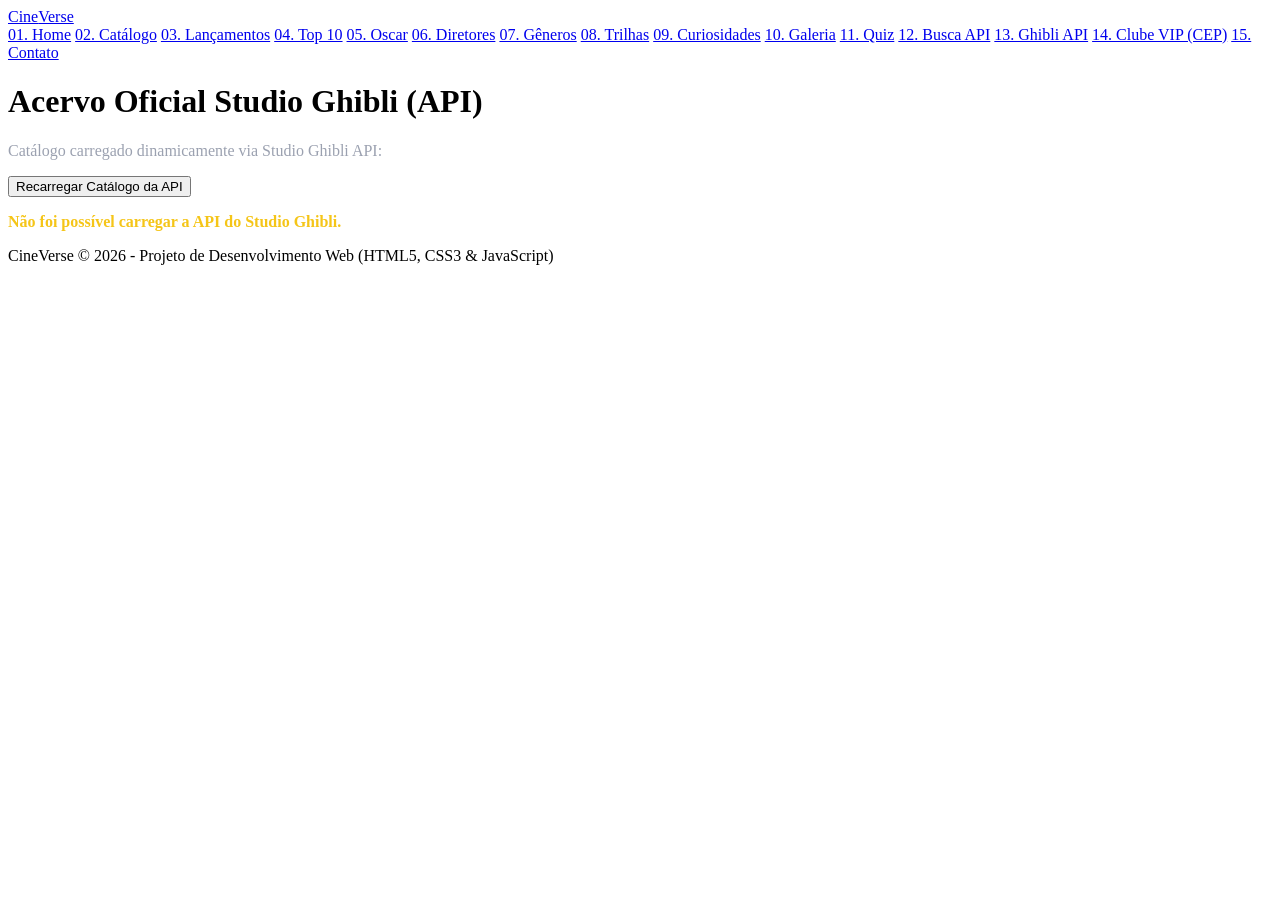
==== acervo-ghibli.html @ 9ef569cd "Add files via upload" ====
<!DOCTYPE html>
<html lang="pt-BR">
<head>
    <meta charset="UTF-8">
    <meta name="viewport" content="width=device-width, initial-scale=1.0">
    <title>Acervo Studio Ghibli (API) | CineVerse</title>
    <link rel="stylesheet" href="css/style.css">
    <style>
        .capa-ghibli {
            width: 100%;
            height: 300px;
            object-fit: cover;
            border-radius: 6px;
            margin-bottom: 12px;
        }
    </style>
</head>
<body>
    <header>
        <div id="topo-site">
            <a href="index.html" id="logo">Cine<span>Verse</span></a>
            <nav id="menu-principal">
                <a href="index.html" class="nav-link">01. Home</a>
                <a href="catalogo.html" class="nav-link">02. Catálogo</a>
                <a href="lancamentos.html" class="nav-link">03. Lançamentos</a>
                <a href="top10.html" class="nav-link">04. Top 10</a>
                <a href="oscar.html" class="nav-link">05. Oscar</a>
                <a href="diretores.html" class="nav-link">06. Diretores</a>
                <a href="generos.html" class="nav-link">07. Gêneros</a>
                <a href="trilhas.html" class="nav-link">08. Trilhas</a>
                <a href="curiosidades.html" class="nav-link">09. Curiosidades</a>
                <a href="galeria.html" class="nav-link">10. Galeria</a>
                <a href="quiz.html" class="nav-link">11. Quiz</a>
                <a href="busca-series.html" class="nav-link">12. Busca API</a>
                <a href="acervo-ghibli.html" class="nav-link">13. Ghibli API</a>
                <a href="clube.html" class="nav-link">14. Clube VIP (CEP)</a>
                <a href="contato.html" class="nav-link">15. Contato</a>
            </nav>
        </div>
    </header>

    <main class="container">
        <h1>Acervo Oficial Studio Ghibli (API)</h1>
        <p style="color: #9ba1b0;">Catálogo carregado dinamicamente via Studio Ghibli API:</p>

        <div style="margin: 15px 0;">
            <button class="btn-principal" onclick="carregarGhibli()">Recarregar Catálogo da API</button>
        </div>

        <p id="status-ghibli" style="color: #f5c518; font-weight: bold;"></p>
        <div class="grid-cards" id="lista-ghibli"></div>
    </main>

    <footer>
        <div id="rodape-site">
            <p>CineVerse &copy; 2026 - Projeto de Desenvolvimento Web (HTML5, CSS3 & JavaScript)</p>
        </div>
    </footer>

    <script src="js/global.js"></script>
    <script>
        async function carregarGhibli() {
            const status = document.getElementById("status-ghibli");
            const container = document.getElementById("lista-ghibli");

            status.textContent = "Carregando filmes do Studio Ghibli...";
            container.innerHTML = "";

            try {
                const resposta = await fetch("https://ghibliapi.vercel.app/films");
                const filmes = await resposta.json();

                status.textContent = `${filmes.length} animações carregadas da API:`;

                filmes.slice(0, 9).forEach(filme => {
                    container.innerHTML += `
                        <div class="card-filme">
                            <img src="${filme.image}" alt="${filme.title}" class="capa-ghibli">
                            <span class="tag-genero">${filme.release_date} • Score: ${filme.rt_score}%</span>
                            <h3>${filme.title}</h3>
                            <p style="font-size: 0.85rem; color: #f5c518; margin-bottom: 6px;">Direção: ${filme.director}</p>
                            <p style="font-size: 0.9rem; color: #cfd3de;">${filme.description.slice(0, 120)}...</p>
                        </div>
                    `;
                });
            } catch (erro) {
                status.textContent = "Não foi possível carregar a API do Studio Ghibli.";
            }
        }

        carregarGhibli();
    </script>
</body>
</html>
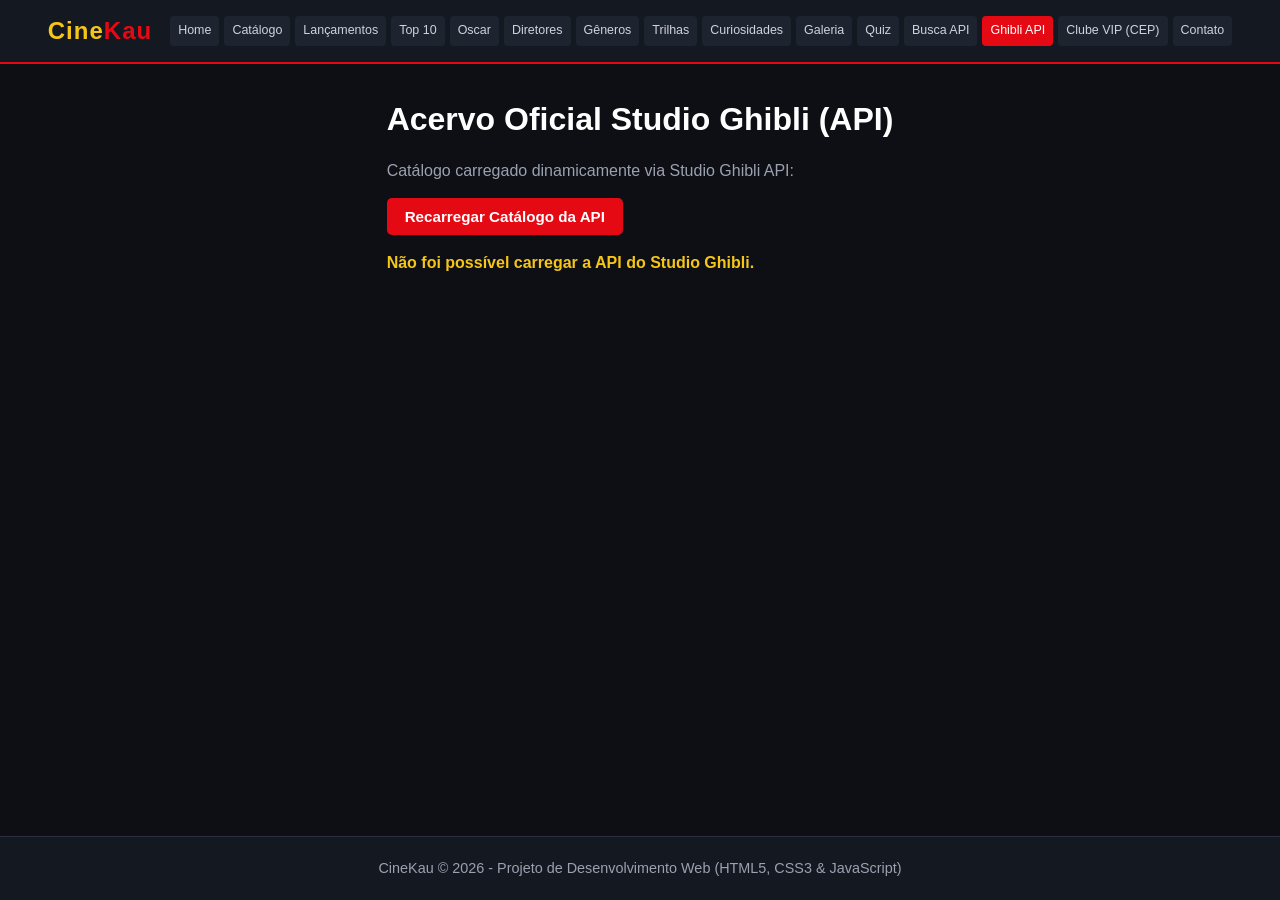
==== commit bca051e5: "Update acervo-ghibli.html" ====
--- a/acervo-ghibli.html
+++ b/acervo-ghibli.html
@@ -3,7 +3,7 @@
 <head>
     <meta charset="UTF-8">
     <meta name="viewport" content="width=device-width, initial-scale=1.0">
-    <title>Acervo Studio Ghibli (API) | CineVerse</title>
+    <title>Acervo Studio Ghibli (API) | CineKau</title>
     <link rel="stylesheet" href="css/style.css">
     <style>
         .capa-ghibli {
@@ -18,7 +18,7 @@
 <body>
     <header>
         <div id="topo-site">
-            <a href="index.html" id="logo">Cine<span>Verse</span></a>
+            <a href="index.html" id="logo">Cine<span>Kau</span></a>
             <nav id="menu-principal">
                 <a href="index.html" class="nav-link">01. Home</a>
                 <a href="catalogo.html" class="nav-link">02. Catálogo</a>
@@ -53,7 +53,7 @@
 
     <footer>
         <div id="rodape-site">
-            <p>CineVerse &copy; 2026 - Projeto de Desenvolvimento Web (HTML5, CSS3 & JavaScript)</p>
+            <p>CineKau &copy; 2026 - Projeto de Desenvolvimento Web (HTML5, CSS3 & JavaScript)</p>
         </div>
     </footer>
 
@@ -91,4 +91,4 @@
         carregarGhibli();
     </script>
 </body>
-</html>+</html>
--- a/css/style.css
+++ b/css/style.css
@@ -0,0 +1,173 @@
+* {
+    margin: 0;
+    padding: 0;
+    box-sizing: border-box;
+    font-family: 'Segoe UI', Tahoma, Geneva, Verdana, sans-serif;
+}
+
+body {
+    background-color: #0d0f14;
+    color: #e4e6eb;
+    line-height: 1.6;
+    display: flex;
+    flex-direction: column;
+    min-height: 100vh;
+}
+
+header {
+    background-color: #141821;
+    border-bottom: 2px solid #e50914;
+    padding: 12px 0;
+    position: sticky;
+    top: 0;
+    z-index: 1000;
+}
+
+main {
+    flex: 1;
+    padding: 30px 20px;
+}
+
+footer {
+    background-color: #141821;
+    border-top: 1px solid #2a2f3d;
+    text-align: center;
+    padding: 20px;
+    margin-top: 40px;
+    font-size: 0.9rem;
+    color: #9ba1b0;
+}
+
+h1, h2, h3 {
+    color: #ffffff;
+    margin-bottom: 12px;
+}
+
+#topo-site {
+    width: 100%;
+    padding: 0 18px;
+    display: flex;
+    justify-content: center;
+    align-items: center;
+    gap: 18px;
+}
+
+#logo {
+    font-size: 1.5rem;
+    font-weight: bold;
+    color: #f5c518;
+    text-decoration: none;
+    letter-spacing: 1px;
+    white-space: nowrap;
+}
+
+#logo span {
+    color: #e50914;
+}
+
+#menu-principal {
+    display: flex;
+    flex-wrap: nowrap;
+    align-items: center;
+    gap: 5px;
+    overflow-x: auto;
+}
+
+#rodape-site {
+    max-width: 1200px;
+    margin: 0 auto;
+}
+
+.container {
+    max-width: 1200px;
+    margin: 0 auto;
+}
+
+.nav-link {
+    color: #d0d3dc;
+    text-decoration: none;
+    font-size: 0.78rem;
+    padding: 5px 8px;
+    border-radius: 4px;
+    background-color: #1e2330;
+    white-space: nowrap;
+    transition: background 0.2s, color 0.2s;
+}
+
+.nav-link:hover, .nav-link.ativo {
+    background-color: #e50914;
+    color: #ffffff;
+}
+
+.grid-cards {
+    display: grid;
+    grid-template-columns: repeat(auto-fit, minmax(260px, 1fr));
+    gap: 20px;
+    margin-top: 20px;
+}
+
+.card-filme {
+    background-color: #161b26;
+    border: 1px solid #282f40;
+    border-radius: 8px;
+    padding: 20px;
+    transition: transform 0.2s, border-color 0.2s;
+}
+
+.card-filme:hover {
+    transform: translateY(-4px);
+    border-color: #f5c518;
+}
+
+.btn-principal {
+    background-color: #e50914;
+    color: #ffffff;
+    border: none;
+    padding: 10px 18px;
+    border-radius: 5px;
+    cursor: pointer;
+    font-weight: bold;
+    font-size: 0.95rem;
+    transition: background 0.2s;
+    display: inline-block;
+    text-decoration: none;
+}
+
+.btn-principal:hover {
+    background-color: #b80710;
+}
+
+.btn-secundario {
+    background-color: #252b3b;
+    color: #f5c518;
+    border: 1px solid #f5c518;
+    padding: 8px 14px;
+    border-radius: 5px;
+    cursor: pointer;
+    font-weight: bold;
+}
+
+.btn-secundario:hover {
+    background-color: #f5c518;
+    color: #0d0f14;
+}
+
+.tag-genero {
+    display: inline-block;
+    background-color: #252b3b;
+    color: #f5c518;
+    font-size: 0.75rem;
+    padding: 3px 8px;
+    border-radius: 4px;
+    margin-bottom: 8px;
+}
+
+.campo-input {
+    width: 100%;
+    padding: 10px;
+    border-radius: 5px;
+    border: 1px solid #323a4e;
+    background-color: #161b26;
+    color: #ffffff;
+    margin-bottom: 12px;
+}
